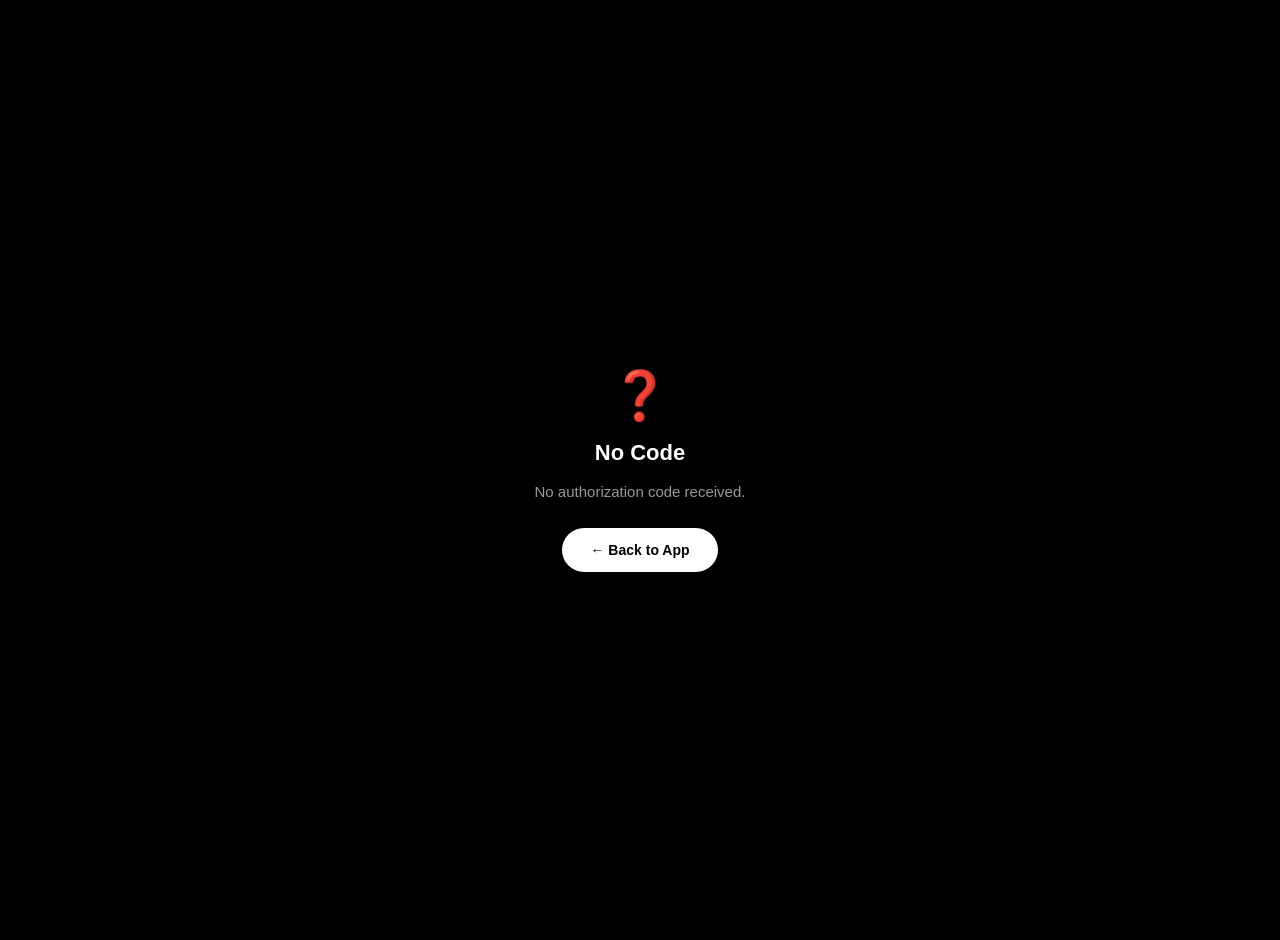
==== auth/callback.html @ d287d371 "Fix Whoop OAuth: state param + callback page" ====
<!DOCTYPE html>
<html lang="en">
<head>
<meta charset="UTF-8">
<meta name="viewport" content="width=device-width, initial-scale=1.0">
<title>Connecting Whoop...</title>
<style>
  body{margin:0;background:#000;color:#fff;font-family:-apple-system,sans-serif;display:flex;align-items:center;justify-content:center;min-height:100vh;text-align:center;padding:20px;}
  .wrap{max-width:320px;}
  .icon{font-size:48px;margin-bottom:16px;}
  h1{font-size:22px;font-weight:700;margin-bottom:8px;}
  p{font-size:15px;color:rgba(255,255,255,.6);line-height:1.5;margin-bottom:24px;}
  .btn{display:inline-block;background:#fff;color:#000;font-size:14px;font-weight:700;padding:14px 28px;border-radius:100px;text-decoration:none;cursor:pointer;border:none;}
  .error{color:#FF3B30;}
  .success{color:#34C759;}
</style>
</head>
<body>
<div class="wrap">
  <div class="icon" id="icon">⏳</div>
  <h1 id="title">Connecting Whoop...</h1>
  <p id="msg">Exchanging authorization code...</p>
  <div id="action"></div>
</div>
<script>
const params = new URLSearchParams(window.location.search)
const error = params.get('error')
const code = params.get('code')
const state = params.get('state')
const savedState = localStorage.getItem('whoop_state')

if (error) {
  document.getElementById('icon').textContent = '❌'
  document.getElementById('title').textContent = 'Connection Failed'
  document.getElementById('msg').innerHTML = '<span class="error">' + (params.get('error_description') || error) + '</span>'
  document.getElementById('action').innerHTML = '<a class="btn" href="https://mattyinc.github.io/matty-7">← Back to App</a>'
} else if (!code) {
  document.getElementById('icon').textContent = '❓'
  document.getElementById('title').textContent = 'No Code'
  document.getElementById('msg').textContent = 'No authorization code received.'
  document.getElementById('action').innerHTML = '<a class="btn" href="https://mattyinc.github.io/matty-7">← Back to App</a>'
} else {
  // State check (optional — warn but don't block)
  if (savedState && state !== savedState) {
    console.warn('State mismatch — possible CSRF')
  }
  localStorage.removeItem('whoop_state')

  // Store the auth code — Vercel will exchange it, or we do it client-side
  localStorage.setItem('whoop_auth_code', code)

  // Try Vercel token exchange first
  exchangeToken(code)
}

async function exchangeToken(code) {
  try {
    const res = await fetch('https://matty-7.vercel.app/api/whoop/callback?code=' + encodeURIComponent(code))
    if (res.ok) {
      // Vercel handled it — redirect back
      document.getElementById('icon').textContent = '✅'
      document.getElementById('title').textContent = 'Whoop Connected!'
      document.getElementById('msg').innerHTML = '<span class="success">Your recovery, sleep and workout data will now sync automatically.</span>'
      document.getElementById('action').innerHTML = '<a class="btn" href="https://mattyinc.github.io/matty-7">Open Matty 7.0 →</a>'
      localStorage.setItem('whoop_connected', '1')
      setTimeout(() => { window.location.href = 'https://mattyinc.github.io/matty-7' }, 2000)
      return
    }
  } catch(e) {
    console.log('Vercel not available, using direct exchange')
  }

  // Vercel not set up yet — do client-side token exchange via CORS proxy
  // Store code and redirect, app will handle it
  localStorage.setItem('whoop_auth_code', code)
  document.getElementById('icon').textContent = '✅'
  document.getElementById('title').textContent = 'Almost there!'
  document.getElementById('msg').textContent = 'Authorization received. Tap below to complete setup.'
  document.getElementById('action').innerHTML = '<a class="btn" href="https://mattyinc.github.io/matty-7#whoop_code=' + encodeURIComponent(code) + '">Complete Setup →</a>'
}
</script>
</body>
</html>
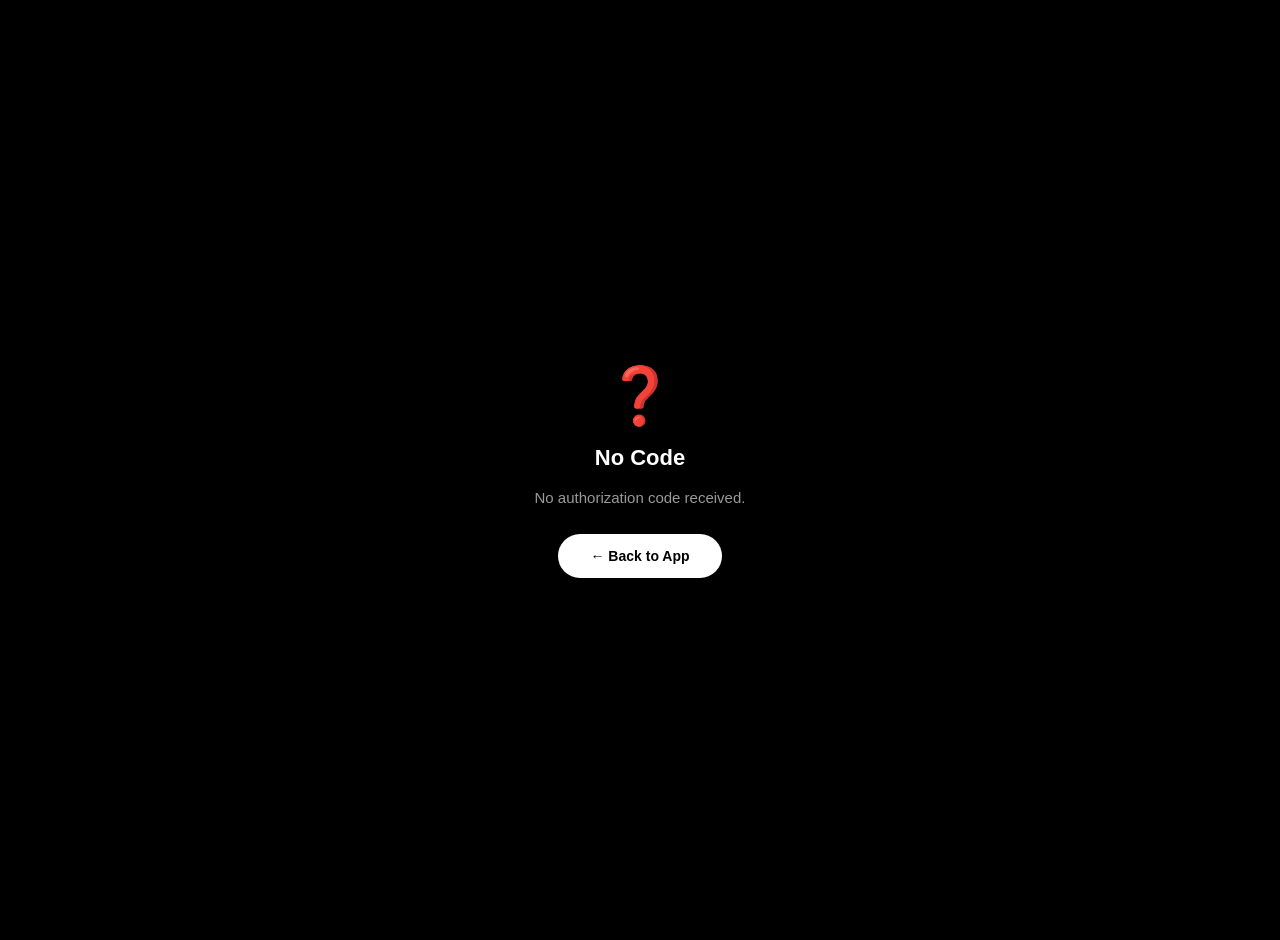
==== commit e2be1878: "Fix callback: client-side token exchange" ====
--- a/auth/callback.html
+++ b/auth/callback.html
@@ -5,14 +5,14 @@
 <meta name="viewport" content="width=device-width, initial-scale=1.0">
 <title>Connecting Whoop...</title>
 <style>
-  body{margin:0;background:#000;color:#fff;font-family:-apple-system,sans-serif;display:flex;align-items:center;justify-content:center;min-height:100vh;text-align:center;padding:20px;}
-  .wrap{max-width:320px;}
-  .icon{font-size:48px;margin-bottom:16px;}
-  h1{font-size:22px;font-weight:700;margin-bottom:8px;}
-  p{font-size:15px;color:rgba(255,255,255,.6);line-height:1.5;margin-bottom:24px;}
-  .btn{display:inline-block;background:#fff;color:#000;font-size:14px;font-weight:700;padding:14px 28px;border-radius:100px;text-decoration:none;cursor:pointer;border:none;}
-  .error{color:#FF3B30;}
-  .success{color:#34C759;}
+body{margin:0;background:#000;color:#fff;font-family:-apple-system,sans-serif;display:flex;align-items:center;justify-content:center;min-height:100vh;text-align:center;padding:20px;}
+.wrap{max-width:340px;}
+.icon{font-size:56px;margin-bottom:16px;}
+h1{font-size:22px;font-weight:700;margin-bottom:10px;}
+p{font-size:15px;color:rgba(255,255,255,.6);line-height:1.6;margin-bottom:24px;}
+.btn{display:inline-block;background:#fff;color:#000;font-size:14px;font-weight:700;padding:14px 32px;border-radius:100px;text-decoration:none;border:none;cursor:pointer;}
+.success{color:#34C759;}
+.error{color:#FF3B30;}
 </style>
 </head>
 <body>
@@ -23,60 +23,67 @@
   <div id="action"></div>
 </div>
 <script>
+const CLIENT_ID = 'cfb9e9ce-57a9-4ef9-9970-5b9994bd23a3'
+const CLIENT_SECRET = '379c0ea71937c45c2cd11a8fc86cc8cbc2d405cff1581580a640178766402932'
+const REDIRECT_URI = 'https://mattyinc.github.io/matty-7/auth/callback.html'
+const APP_URL = 'https://mattyinc.github.io/matty-7'
+
 const params = new URLSearchParams(window.location.search)
 const error = params.get('error')
 const code = params.get('code')
-const state = params.get('state')
-const savedState = localStorage.getItem('whoop_state')
+
+function setUI(icon, title, msg, actionHTML) {
+  document.getElementById('icon').textContent = icon
+  document.getElementById('title').textContent = title
+  document.getElementById('msg').innerHTML = msg
+  document.getElementById('action').innerHTML = actionHTML || ''
+}
 
 if (error) {
-  document.getElementById('icon').textContent = '❌'
-  document.getElementById('title').textContent = 'Connection Failed'
-  document.getElementById('msg').innerHTML = '<span class="error">' + (params.get('error_description') || error) + '</span>'
-  document.getElementById('action').innerHTML = '<a class="btn" href="https://mattyinc.github.io/matty-7">← Back to App</a>'
+  setUI('❌', 'Connection Failed',
+    '<span class="error">' + (params.get('error_description') || error) + '</span>',
+    '<a class="btn" href="' + APP_URL + '">← Back to App</a>')
 } else if (!code) {
-  document.getElementById('icon').textContent = '❓'
-  document.getElementById('title').textContent = 'No Code'
-  document.getElementById('msg').textContent = 'No authorization code received.'
-  document.getElementById('action').innerHTML = '<a class="btn" href="https://mattyinc.github.io/matty-7">← Back to App</a>'
+  setUI('❓', 'No Code', 'No authorization code received.',
+    '<a class="btn" href="' + APP_URL + '">← Back to App</a>')
 } else {
-  // State check (optional — warn but don't block)
-  if (savedState && state !== savedState) {
-    console.warn('State mismatch — possible CSRF')
-  }
-  localStorage.removeItem('whoop_state')
-
-  // Store the auth code — Vercel will exchange it, or we do it client-side
-  localStorage.setItem('whoop_auth_code', code)
-
-  // Try Vercel token exchange first
   exchangeToken(code)
 }
 
 async function exchangeToken(code) {
   try {
-    const res = await fetch('https://matty-7.vercel.app/api/whoop/callback?code=' + encodeURIComponent(code))
-    if (res.ok) {
-      // Vercel handled it — redirect back
-      document.getElementById('icon').textContent = '✅'
-      document.getElementById('title').textContent = 'Whoop Connected!'
-      document.getElementById('msg').innerHTML = '<span class="success">Your recovery, sleep and workout data will now sync automatically.</span>'
-      document.getElementById('action').innerHTML = '<a class="btn" href="https://mattyinc.github.io/matty-7">Open Matty 7.0 →</a>'
+    const res = await fetch('https://api.prod.whoop.com/oauth/oauth2/token', {
+      method: 'POST',
+      headers: {'Content-Type': 'application/x-www-form-urlencoded'},
+      body: new URLSearchParams({
+        grant_type: 'authorization_code',
+        code: code,
+        client_id: CLIENT_ID,
+        client_secret: CLIENT_SECRET,
+        redirect_uri: REDIRECT_URI
+      })
+    })
+    const data = await res.json()
+
+    if (data.access_token) {
+      localStorage.setItem('whoop_access_token', data.access_token)
+      localStorage.setItem('whoop_refresh_token', data.refresh_token || '')
       localStorage.setItem('whoop_connected', '1')
-      setTimeout(() => { window.location.href = 'https://mattyinc.github.io/matty-7' }, 2000)
-      return
+      setUI('✅', 'Whoop Connected!',
+        '<span class="success">Syncing your data now...</span>',
+        '<a class="btn" href="' + APP_URL + '">Open Matty 7.0 →</a>')
+      setTimeout(() => { window.location.href = APP_URL }, 1500)
+    } else {
+      throw new Error(data.error_description || data.error || JSON.stringify(data))
     }
   } catch(e) {
-    console.log('Vercel not available, using direct exchange')
+    // CORS likely blocked client-side exchange — store code for Vercel to handle
+    // But we can still store it and let the app pick it up
+    localStorage.setItem('whoop_auth_code', code)
+    setUI('⚠️', 'One More Step',
+      'Direct exchange blocked by CORS. Tap below — the app will complete the connection via your stored code.',
+      '<a class="btn" href="' + APP_URL + '#setup_whoop">Complete in App →</a>')
   }
-
-  // Vercel not set up yet — do client-side token exchange via CORS proxy
-  // Store code and redirect, app will handle it
-  localStorage.setItem('whoop_auth_code', code)
-  document.getElementById('icon').textContent = '✅'
-  document.getElementById('title').textContent = 'Almost there!'
-  document.getElementById('msg').textContent = 'Authorization received. Tap below to complete setup.'
-  document.getElementById('action').innerHTML = '<a class="btn" href="https://mattyinc.github.io/matty-7#whoop_code=' + encodeURIComponent(code) + '">Complete Setup →</a>'
 }
 </script>
 </body>
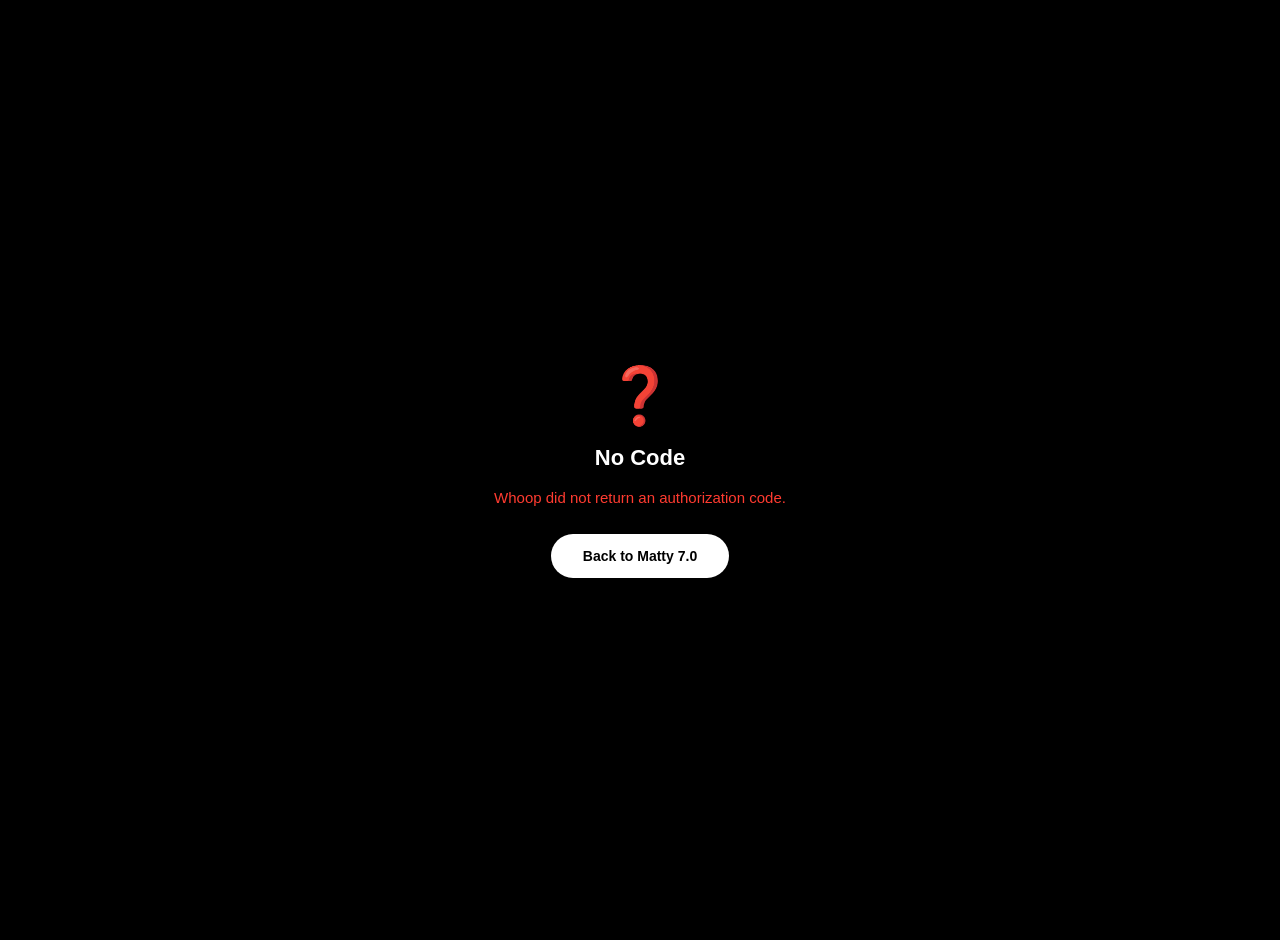
==== commit 543d65e1: "Fix Whoop OAuth and data sync" ====
--- a/auth/callback.html
+++ b/auth/callback.html
@@ -23,66 +23,73 @@
   <div id="action"></div>
 </div>
 <script>
-const CLIENT_ID = 'cfb9e9ce-57a9-4ef9-9970-5b9994bd23a3'
-const CLIENT_SECRET = '379c0ea71937c45c2cd11a8fc86cc8cbc2d405cff1581580a640178766402932'
+const API_BASE = 'https://matty-7.vercel.app'
 const REDIRECT_URI = 'https://mattyinc.github.io/matty-7/auth/callback.html'
 const APP_URL = 'https://mattyinc.github.io/matty-7'
 
 const params = new URLSearchParams(window.location.search)
 const error = params.get('error')
 const code = params.get('code')
+const returnedState = params.get('state')
+const expectedState = localStorage.getItem('whoop_state')
 
-function setUI(icon, title, msg, actionHTML) {
+function setUI(icon, title, message, tone, actionLabel) {
   document.getElementById('icon').textContent = icon
   document.getElementById('title').textContent = title
-  document.getElementById('msg').innerHTML = msg
-  document.getElementById('action').innerHTML = actionHTML || ''
+  const msg = document.getElementById('msg')
+  msg.textContent = message
+  msg.className = tone || ''
+  const action = document.getElementById('action')
+  action.textContent = ''
+  if (actionLabel) {
+    const link = document.createElement('a')
+    link.className = 'btn'
+    link.href = APP_URL
+    link.textContent = actionLabel
+    action.appendChild(link)
+  }
 }
 
 if (error) {
   setUI('❌', 'Connection Failed',
-    '<span class="error">' + (params.get('error_description') || error) + '</span>',
-    '<a class="btn" href="' + APP_URL + '">← Back to App</a>')
+    params.get('error_description') || error, 'error', 'Back to Matty 7.0')
 } else if (!code) {
-  setUI('❓', 'No Code', 'No authorization code received.',
-    '<a class="btn" href="' + APP_URL + '">← Back to App</a>')
+  setUI('❓', 'No Code', 'Whoop did not return an authorization code.',
+    'error', 'Back to Matty 7.0')
+} else if (!expectedState || returnedState !== expectedState) {
+  setUI('❌', 'Security Check Failed',
+    'The Whoop login state did not match. Start the connection again from Settings.',
+    'error', 'Back to Matty 7.0')
 } else {
+  localStorage.removeItem('whoop_state')
   exchangeToken(code)
 }
 
 async function exchangeToken(code) {
   try {
-    const res = await fetch('https://api.prod.whoop.com/oauth/oauth2/token', {
+    const res = await fetch(API_BASE + '/api/whoop/callback', {
       method: 'POST',
-      headers: {'Content-Type': 'application/x-www-form-urlencoded'},
-      body: new URLSearchParams({
-        grant_type: 'authorization_code',
-        code: code,
-        client_id: CLIENT_ID,
-        client_secret: CLIENT_SECRET,
-        redirect_uri: REDIRECT_URI
-      })
+      headers: {'Content-Type': 'application/json'},
+      body: JSON.stringify({ code, redirect_uri: REDIRECT_URI })
     })
-    const data = await res.json()
+    const data = await res.json().catch(() => ({}))
 
-    if (data.access_token) {
+    if (res.ok && data.access_token) {
       localStorage.setItem('whoop_access_token', data.access_token)
       localStorage.setItem('whoop_refresh_token', data.refresh_token || '')
+      localStorage.setItem('whoop_token_expires_at', String(Date.now() + ((data.expires_in || 3600) * 1000)))
       localStorage.setItem('whoop_connected', '1')
       setUI('✅', 'Whoop Connected!',
-        '<span class="success">Syncing your data now...</span>',
-        '<a class="btn" href="' + APP_URL + '">Open Matty 7.0 →</a>')
-      setTimeout(() => { window.location.href = APP_URL }, 1500)
+        'Connection complete. Opening your dashboard and starting a sync.',
+        'success', 'Open Matty 7.0')
+      setTimeout(() => { window.location.href = APP_URL + '#whoop_connected' }, 1200)
     } else {
-      throw new Error(data.error_description || data.error || JSON.stringify(data))
+      throw new Error(data.error || 'The token exchange was rejected')
     }
-  } catch(e) {
-    // CORS likely blocked client-side exchange — store code for Vercel to handle
-    // But we can still store it and let the app pick it up
-    localStorage.setItem('whoop_auth_code', code)
-    setUI('⚠️', 'One More Step',
-      'Direct exchange blocked by CORS. Tap below — the app will complete the connection via your stored code.',
-      '<a class="btn" href="' + APP_URL + '#setup_whoop">Complete in App →</a>')
+  } catch (error) {
+    setUI('❌', 'Connection Failed',
+      error.message + '. Check the Vercel Whoop environment variables, then try again.',
+      'error', 'Back to Matty 7.0')
   }
 }
 </script>
